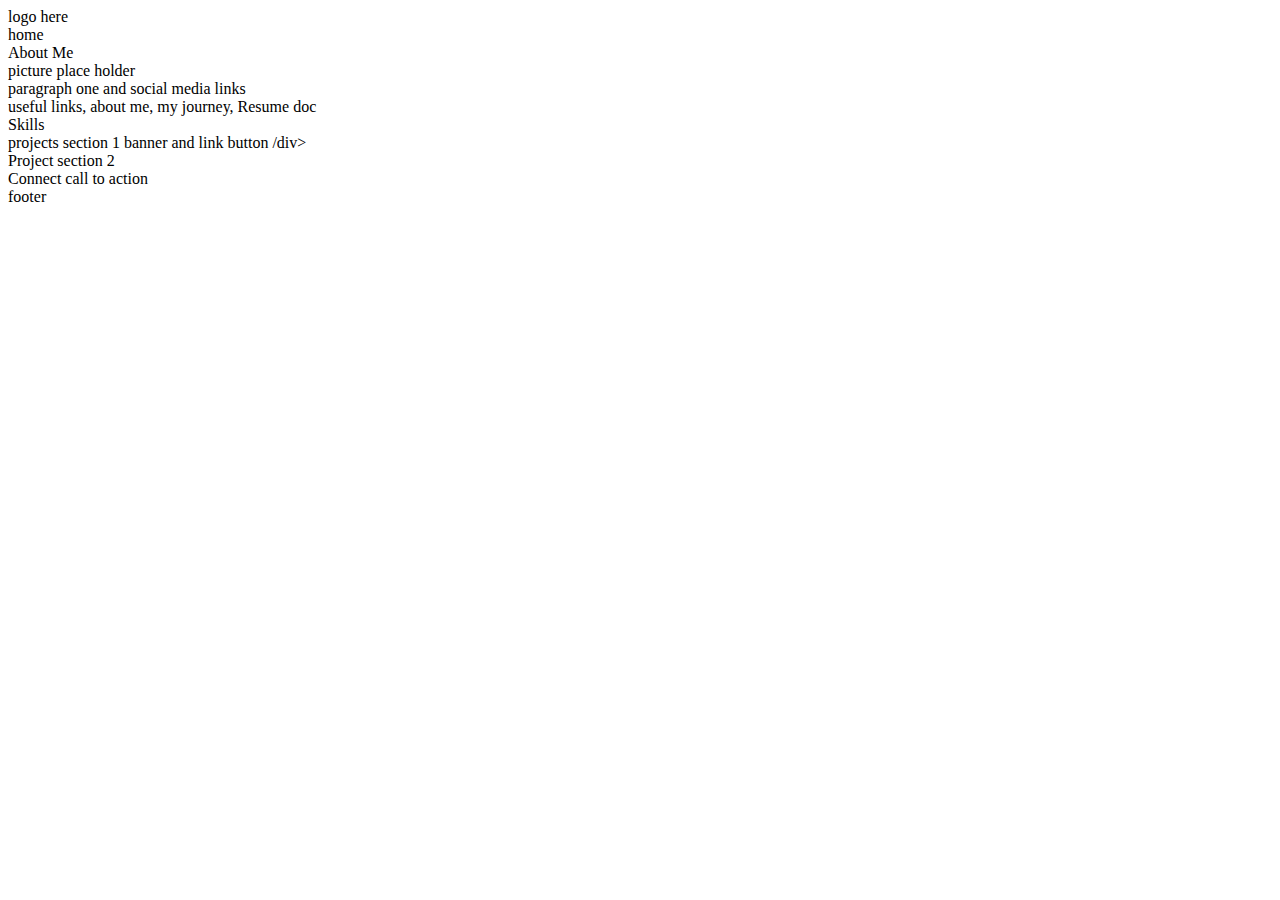
==== FrontEnd/project1ProPort/index.html @ ce8a60cc "progress 1.1 - added html page place holders" ====
<!DOCTYPE html>
<html lang="en">
<head>
    <meta charset="UTF-8">
    <meta http-equiv="X-UA-Compatible" content="IE=edge">
    <meta name="viewport" content="width=device-width, initial-scale=1.0">

    <link rel="stylesheet" href="/FrontEnd/project1ProPort/media/css/Stylesheet.css">
<!-- landing page -->
    <title>Ernesto's Professional Portfolio</title>
</head>
<body>
<!-- grid layout draft 1 -->

    <main id="grid">

        <header class="item item1 nav">
            <div class="logo" href="/FrontEnd/project1ProPort/index.html">logo here</div>

            <div class="home" href="/FrontEnd/project1ProPort/index.html">home</div>
            <div class="about" href="">About Me</div>
        </header>
        <div class="item item2">picture place holder</div>
        <div class="item item3">paragraph one and social media links</div>
        <div class="item item4">useful links,  about me, my journey, Resume doc </div>
        <div class="item item5">Skills</div>
        <div class="item item6">projects section 1 banner and link button /div>
        <div class="item item7">Project section 2</div>
        <div class="item item8">Connect call to action </div>
        <footer class="item item9">footer</footer>

    </main>

</body>
</html>
---- FrontEnd/project1ProPort/media/css/Stylesheet.css ----
/* My css stylesheet */

h1 {
    font-family: 'Times New Roman', Times, serif;
    font-size: large;
    font-weight: 100;
}
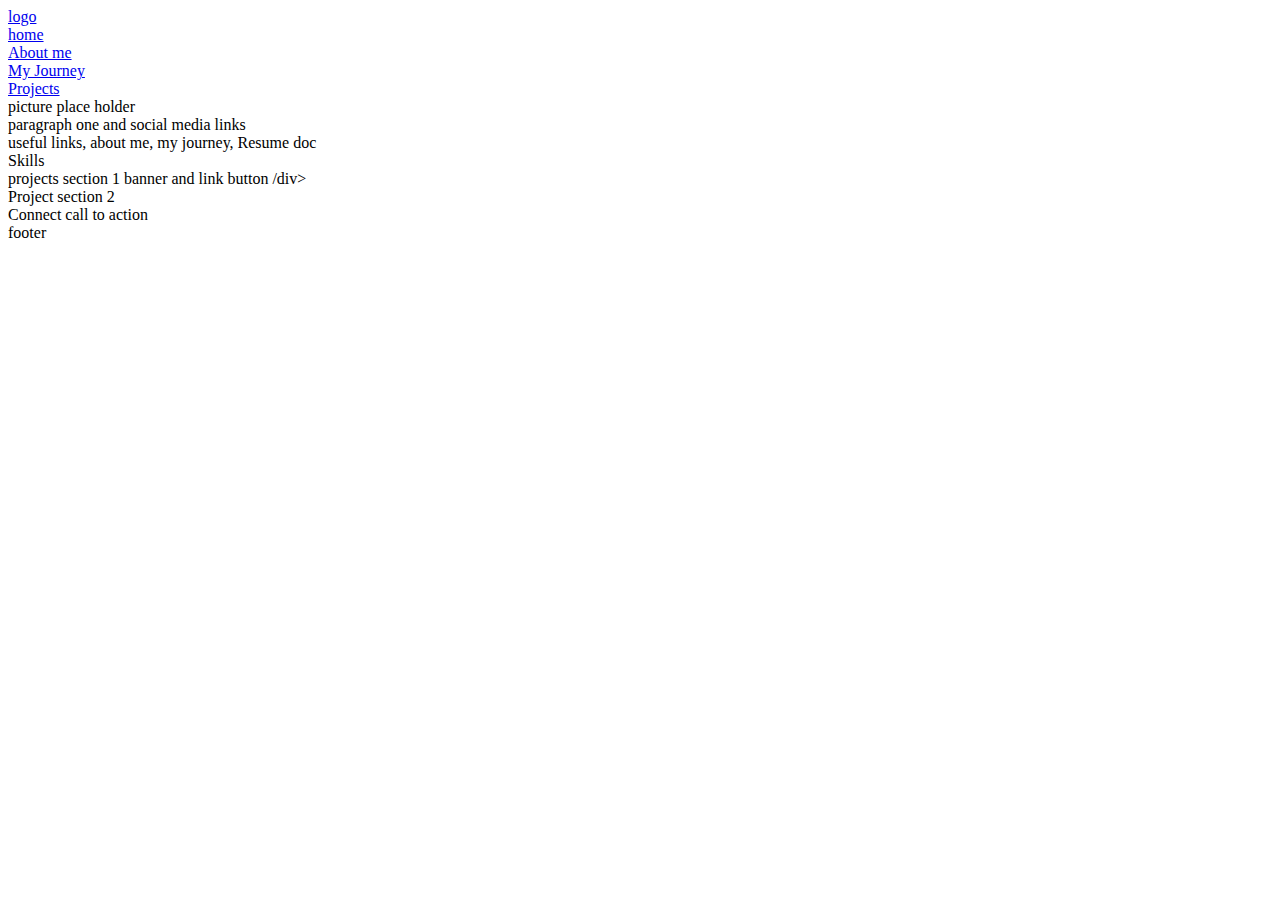
==== commit 024e880d: "update 1.11  -  updated internal files" ====
--- a/FrontEnd/project1ProPort/index.html
+++ b/FrontEnd/project1ProPort/index.html
@@ -15,10 +15,12 @@
     <main id="grid">
 
         <header class="item item1 nav">
-            <div class="logo" href="/FrontEnd/project1ProPort/index.html">logo here</div>
+            <div class="logo"><a href="/FrontEnd/project1ProPort/index.html">logo</a></div>
 
-            <div class="home" href="/FrontEnd/project1ProPort/index.html">home</div>
-            <div class="about" href="">About Me</div>
+            <div class="homeDiv"><a href="/FrontEnd/project1ProPort/index.html">home</a></div>
+            <div class="aboutDiv" ><a href="/FrontEnd/project1ProPort/htmlPages/aboutMe.html">About me</a></div>
+            <div class="journeyDiv"><a href="/FrontEnd/project1ProPort/htmlPages/journey.html">My Journey</a></div>
+            <div class="projects"><a href="/FrontEnd/project1ProPort/htmlPages/projects.html">Projects</a></div>
         </header>
         <div class="item item2">picture place holder</div>
         <div class="item item3">paragraph one and social media links</div>
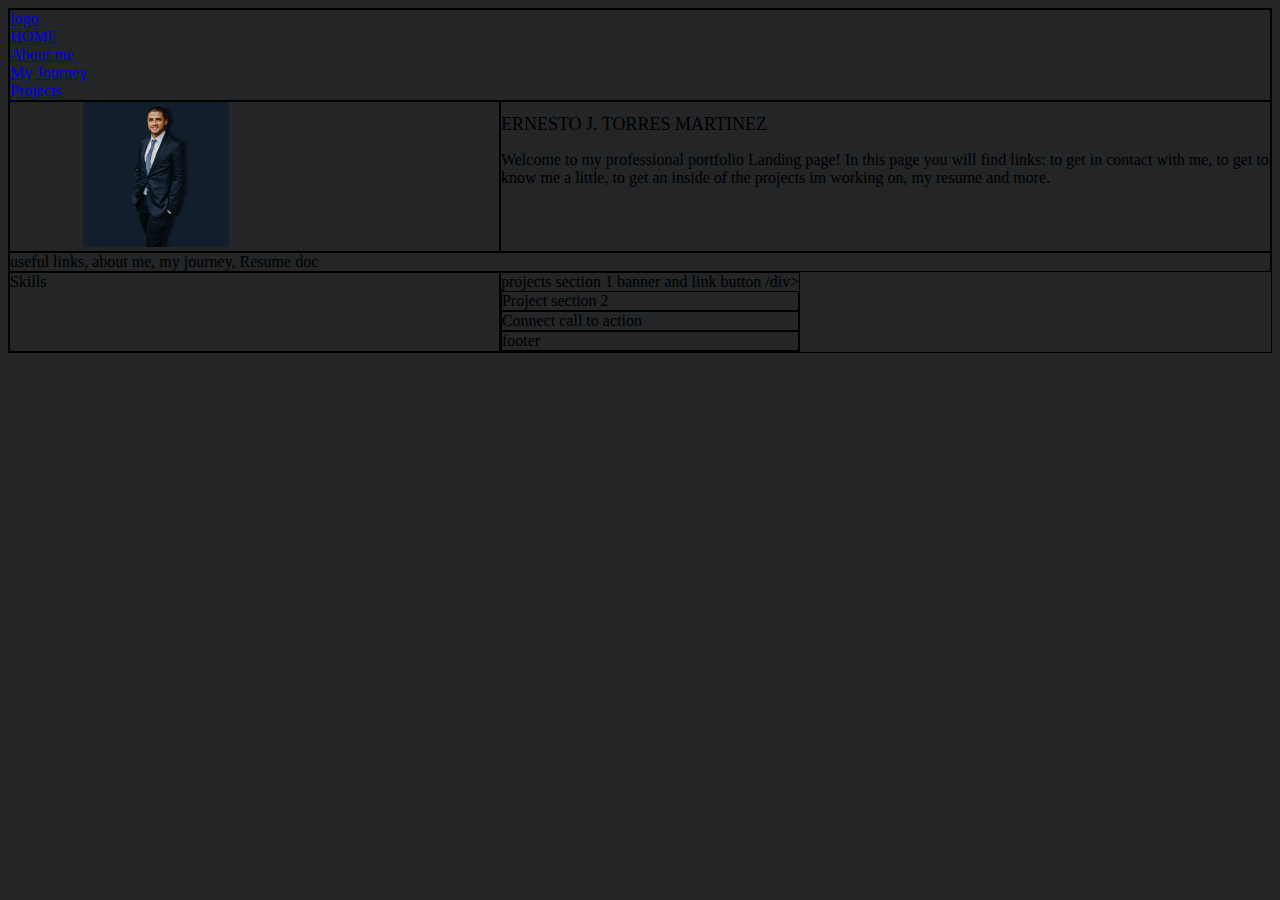
==== commit 1e4699cb: "update 1.12 - index progress" ====
--- a/FrontEnd/project1ProPort/index.html
+++ b/FrontEnd/project1ProPort/index.html
@@ -17,13 +17,35 @@
         <header class="item item1 nav">
             <div class="logo"><a href="/FrontEnd/project1ProPort/index.html">logo</a></div>
 
-            <div class="homeDiv"><a href="/FrontEnd/project1ProPort/index.html">home</a></div>
-            <div class="aboutDiv" ><a href="/FrontEnd/project1ProPort/htmlPages/aboutMe.html">About me</a></div>
-            <div class="journeyDiv"><a href="/FrontEnd/project1ProPort/htmlPages/journey.html">My Journey</a></div>
-            <div class="projects"><a href="/FrontEnd/project1ProPort/htmlPages/projects.html">Projects</a></div>
+            <div class="homeDiv">
+                <a href="/FrontEnd/project1ProPort/index.html">HOME</a>
+            </div>
+            <div class="aboutDiv" >
+                <a href="/FrontEnd/project1ProPort/htmlPages/aboutMe.html">About me</a>
+            </div>
+            <div class="journeyDiv">
+                <a href="/FrontEnd/project1ProPort/htmlPages/journey.html">My Journey</a>
+            </div>
+            <div class="projects">
+                <a class="landPic" href="/FrontEnd/project1ProPort/htmlPages/projects.html">Projects</a>
+            </div>
         </header>
-        <div class="item item2">picture place holder</div>
-        <div class="item item3">paragraph one and social media links</div>
+        
+        <div class="item item2">
+            <div class="container">
+                <img class="itme2picture" src="/FrontEnd/project1ProPort/media/pictures/proportpic.jpg" alt="ProfessionalEdit">
+            </div>
+        </div>
+
+        <div class="item item3">
+            
+            <h1 class="portName"> ERNESTO J. TORRES MARTINEZ</h1>
+            <p class="welcomeP">Welcome to my professional portfolio Landing page! 
+                In this page you will find links: to get in contact with me, to get to know me a little,
+                to get an inside of the projects im working on, my resume and more.
+            </p>
+
+        </div>
         <div class="item item4">useful links,  about me, my journey, Resume doc </div>
         <div class="item item5">Skills</div>
         <div class="item item6">projects section 1 banner and link button /div>
@@ -32,6 +54,6 @@
         <footer class="item item9">footer</footer>
 
     </main>
-
+ 
 </body>
 </html>--- a/FrontEnd/project1ProPort/media/css/Stylesheet.css
+++ b/FrontEnd/project1ProPort/media/css/Stylesheet.css
@@ -1,7 +1,58 @@
 /* My css stylesheet */
+
+* {
+    background-color: rgb(35, 37, 39);
+   
+}
 
 h1 {
     font-family: 'Times New Roman', Times, serif;
     font-size: large;
     font-weight: 100;
+}
+
+#grid {
+    display: grid;
+    grid-template-columns: auto auto auto;
+    border: solid rgb(0, 0, 0) 1px;
+}
+
+.item {
+    border: solid rgb(0, 0, 0) 1px;
+    
+
+}
+
+.item1 {
+    grid-column-start: 1;
+    grid-column-end: 4;
+}
+
+
+img, .item2picture {
+    /* position: absolute; */
+    width: 35%;
+    height: auto;
+   
+}
+
+
+.container{
+    padding-left: 15%;
+    
+  
+}
+
+.item3 {
+    grid-column-start: 2;
+    grid-column-end: 4;
+}
+.item4 {
+    grid-column-start: 1;
+    grid-column-end: 4;
+}
+
+.item9 {
+    grid-column-start: 1;
+    grid-column-end: 4;
 }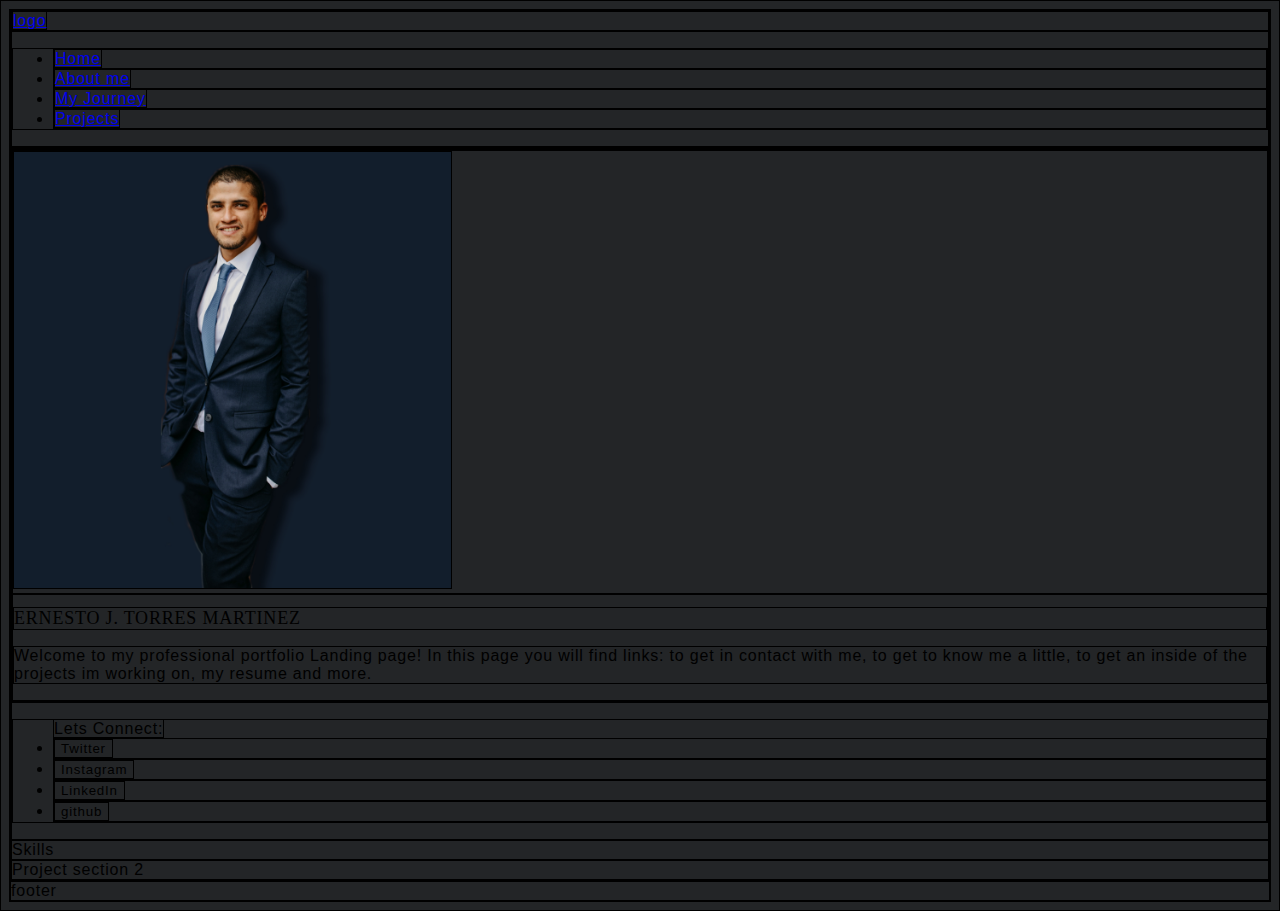
==== commit 05b99bc9: "cutting to the essentials" ====
--- a/FrontEnd/project1ProPort/index.html
+++ b/FrontEnd/project1ProPort/index.html
@@ -12,48 +12,58 @@
 <body>
 <!-- grid layout draft 1 -->
 
-    <main id="grid">
+    <header class="item item1" id="navegation">
+        <!-- logo container -->
+        <div class="logo"><a href="/FrontEnd/project1ProPort/index.html">logo</a></div>
 
-        <header class="item item1 nav">
-            <div class="logo"><a href="/FrontEnd/project1ProPort/index.html">logo</a></div>
 
-            <div class="homeDiv">
-                <a href="/FrontEnd/project1ProPort/index.html">HOME</a>
+        <!-- navlinks container -->
+        <nav class="navlinks">
+            <ul class="navcontainer">
+                <li class="homeDiv"><a href="/FrontEnd/project1ProPort/index.html">Home</a></li>
+                <li class="aboutDiv" ><a href="/FrontEnd/project1ProPort/htmlPages/aboutMe.html">About me</a></li>
+                <li class="journeyDiv"><a href="/FrontEnd/project1ProPort/htmlPages/journey.html">My Journey</a></li>
+                <li class="projects"><a class="landPic" href="/FrontEnd/project1ProPort/htmlPages/projects.html">Projects</a></li>
+            </ul>
+        </nav>
+    </header>
+        
+    <main>
+        <section>
+            <div>
+                <img class="itme2picture" src="/FrontEnd/project1ProPort/media/pictures/proportpic.jpg" alt="ProfessionalEdit"></div>
+        
+            <div class="item item3">
+                    
+                <h1 class="portName"> ERNESTO J. TORRES MARTINEZ</h1>
+                <p class="welcomeP">Welcome to my professional portfolio Landing page! 
+                    In this page you will find links: to get in contact with me, to get to know me a little,
+                    to get an inside of the projects im working on, my resume and more.
+                </p>
+        
             </div>
-            <div class="aboutDiv" >
-                <a href="/FrontEnd/project1ProPort/htmlPages/aboutMe.html">About me</a>
-            </div>
-            <div class="journeyDiv">
-                <a href="/FrontEnd/project1ProPort/htmlPages/journey.html">My Journey</a>
-            </div>
-            <div class="projects">
-                <a class="landPic" href="/FrontEnd/project1ProPort/htmlPages/projects.html">Projects</a>
-            </div>
-        </header>
         
-        <div class="item item2">
-            <div class="container">
-                <img class="itme2picture" src="/FrontEnd/project1ProPort/media/pictures/proportpic.jpg" alt="ProfessionalEdit">
-            </div>
-        </div>
+        </section>
 
-        <div class="item item3">
-            
-            <h1 class="portName"> ERNESTO J. TORRES MARTINEZ</h1>
-            <p class="welcomeP">Welcome to my professional portfolio Landing page! 
-                In this page you will find links: to get in contact with me, to get to know me a little,
-                to get an inside of the projects im working on, my resume and more.
-            </p>
+        <section class="item item4">
+            <ul class="connect"> 
+                <span>Lets Connect:</span>
+                <li><button href="">Twitter</button></li>
+                <li><button href="">Instagram</button></li>
+                <li><button href="">LinkedIn</button></li>
+                <li><button href="">github</button></li>
+                
+            </ul>
+        </section>
 
-        </div>
-        <div class="item item4">useful links,  about me, my journey, Resume doc </div>
+
         <div class="item item5">Skills</div>
-        <div class="item item6">projects section 1 banner and link button /div>
+        
         <div class="item item7">Project section 2</div>
-        <div class="item item8">Connect call to action </div>
-        <footer class="item item9">footer</footer>
-
+        
+        
     </main>
+    <footer class="item item9">footer</footer>
  
 </body>
 </html>--- a/FrontEnd/project1ProPort/media/css/Stylesheet.css
+++ b/FrontEnd/project1ProPort/media/css/Stylesheet.css
@@ -2,6 +2,14 @@
 
 * {
     background-color: rgb(35, 37, 39);
+    font-family:  "Franklin Gothic Medium", "Arial Narrow", Arial, sans-serif;
+    letter-spacing: 0.05rem;
+    
+    font-family:  'Franklin Gothic Medium', 'Arial Narrow', Arial, sans-serif;
+    letter-spacing: .05rem;
+    
+    box-sizing: border-box;
+    border: 1px solid black;
    
 }
 
@@ -9,6 +17,16 @@
     font-family: 'Times New Roman', Times, serif;
     font-size: large;
     font-weight: 100;
+}
+
+#body {
+    animation: alternate;
+}
+
+.row::after {
+    content: "";
+    clear: both;
+    display: table;
 }
 
 #grid {
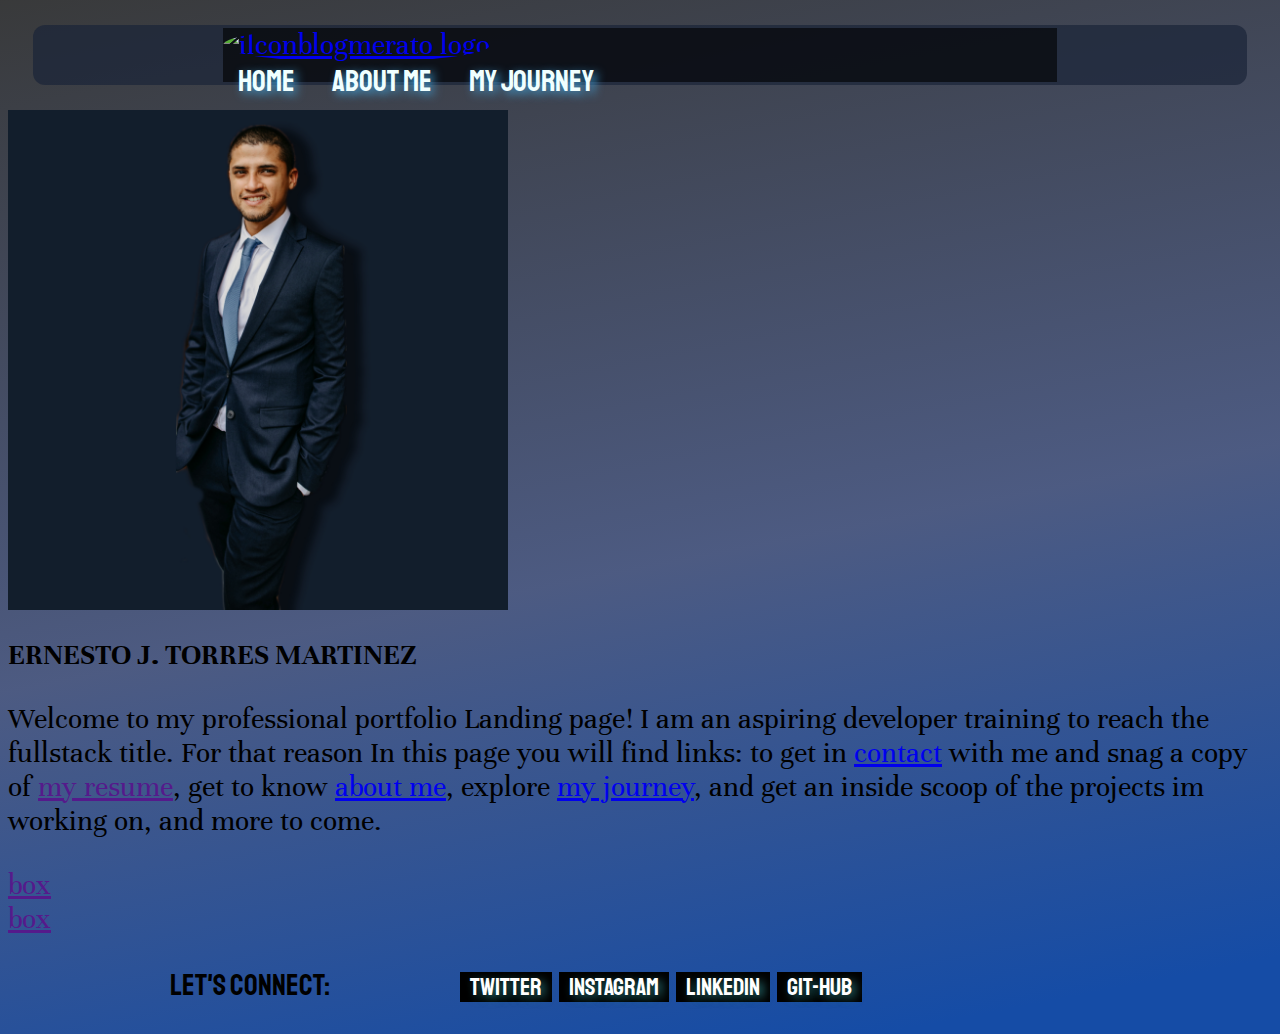
==== commit daee6433: "cant get flex box to align" ====
--- a/FrontEnd/project1ProPort/index.html
+++ b/FrontEnd/project1ProPort/index.html
@@ -4,66 +4,82 @@
     <meta charset="UTF-8">
     <meta http-equiv="X-UA-Compatible" content="IE=edge">
     <meta name="viewport" content="width=device-width, initial-scale=1.0">
-
     <link rel="stylesheet" href="/FrontEnd/project1ProPort/media/css/Stylesheet.css">
 <!-- landing page -->
     <title>Ernesto's Professional Portfolio</title>
 </head>
+<!-- grid layout draft 1 -->
 <body>
-<!-- grid layout draft 1 -->
+    <header class="nav" id="navigation">
+       <div class="exp"> <!-- logo container -->
+            <div class="logo"><a href="/FrontEnd/project1ProPort/index.html"><img src="/FrontEnd/project1ProPort/media/pictures/cropped-45375847_padded_logo[2549].png" alt="ilconblogmerato logo" height="55px" width="55px"></a></div>
 
-    <header class="item item1" id="navegation">
-        <!-- logo container -->
-        <div class="logo"><a href="/FrontEnd/project1ProPort/index.html">logo</a></div>
+            <!-- navlinks container -->
+            <nav class="navlinks">
+                <ul class="navcontainer">
+                    <li class="home"><a href="/FrontEnd/project1ProPort/index.html">Home</a></li>
+                    <li class="about" ><a href="/FrontEnd/project1ProPort/htmlPages/aboutMe.html">About me</a></li>
+                    <li class="journey"><a href="/FrontEnd/project1ProPort/htmlPages/journey.html">My Journey</a></li>
+                    <!-- <li><a class="contact" href="/FrontEnd/project1ProPort/htmlPages/contact.html">Contact</a></li> -->
+                </ul>
+            </nav>
+        </div>
+    </header>
 
+    <main id="theGrid" class="grid">
 
-        <!-- navlinks container -->
-        <nav class="navlinks">
-            <ul class="navcontainer">
-                <li class="homeDiv"><a href="/FrontEnd/project1ProPort/index.html">Home</a></li>
-                <li class="aboutDiv" ><a href="/FrontEnd/project1ProPort/htmlPages/aboutMe.html">About me</a></li>
-                <li class="journeyDiv"><a href="/FrontEnd/project1ProPort/htmlPages/journey.html">My Journey</a></li>
-                <li class="projects"><a class="landPic" href="/FrontEnd/project1ProPort/htmlPages/projects.html">Projects</a></li>
-            </ul>
-        </nav>
-    </header>
-        
-    <main>
-        <section>
-            <div>
-                <img class="itme2picture" src="/FrontEnd/project1ProPort/media/pictures/proportpic.jpg" alt="ProfessionalEdit"></div>
-        
-            <div class="item item3">
+        <section class="section1 row">
+            <div class="section1">
+                <div class="image">
+                    <img src="/FrontEnd/project1ProPort/media/pictures/proportpic.jpg" alt="ProfessionalEdit" height="500px" width="500px"></div>
+                </div>
+            <div class="content">
                     
                 <h1 class="portName"> ERNESTO J. TORRES MARTINEZ</h1>
-                <p class="welcomeP">Welcome to my professional portfolio Landing page! 
-                    In this page you will find links: to get in contact with me, to get to know me a little,
-                    to get an inside of the projects im working on, my resume and more.
+                <p class="welcomeP">Welcome to my professional portfolio Landing page! I am an aspiring developer training to reach the fullstack title. 
+                    For that reason In this page you will find links: to get in <a href="/FrontEnd/project1ProPort/htmlPages/contact.html">contact</a> with me and snag a copy of <a href="">my resume</a>, get to know <a href="/FrontEnd/project1ProPort/htmlPages/aboutMe.html">about me</a>, 
+                    explore <a href="/FrontEnd/project1ProPort/htmlPages/journey.html">my journey</a>, and get an inside scoop of the <a>projects</a> im working on, and more to come.
                 </p>
         
             </div>
         
         </section>
 
-        <section class="item item4">
-            <ul class="connect"> 
-                <span>Lets Connect:</span>
-                <li><button href="">Twitter</button></li>
-                <li><button href="">Instagram</button></li>
-                <li><button href="">LinkedIn</button></li>
-                <li><button href="">github</button></li>
-                
-            </ul>
+        <section>
+            <!-- hover craft links! -->
+            <div class="container1">
+                <a href="">box</a>
+            </div>
+
+            <div class="container2">
+                <a href="">box</a>
+            </div>
+
+            <!-- <div class="container3">
+                <a href="">box</a>
+            </div> -->
+
+            <!-- <div class="container4">
+                <a href="">box</a>
+            </div> -->
         </section>
-
-
-        <div class="item item5">Skills</div>
-        
-        <div class="item item7">Project section 2</div>
         
         
-    </main>
-    <footer class="item item9">footer</footer>
+        </main>
+        <footer class="item item9">
+        
+            <section class="item item4">
+                <ul class="connect"> 
+                    <span>Let's Connect:</span>
+                    <li><a class="social o" href="https://twitter.com/Ernest_jTorres">Twitter</a></li>
+                    <li><a class="social t" href="https://www.instagram.com/etorres.professional/">Instagram</a></li>
+                    <li><a class="social thrd" href="https://www.linkedin.com/in/ernesto-j-torres-martinez">LinkedIn</a></li>
+                    <li><a class="social f" href="https://github.com/etm-193">Git-Hub</a></li>
+
+                </ul>
+            </section>
+
+        </footer>
  
-</body>
+    </body>
 </html>--- a/FrontEnd/project1ProPort/media/css/Stylesheet.css
+++ b/FrontEnd/project1ProPort/media/css/Stylesheet.css
@@ -1,76 +1,197 @@
 /* My css stylesheet */
 
+@import url('https://fonts.googleapis.com/css2?family=Staatliches&family=Unna&display=swap');
+
 * {
-    background-color: rgb(35, 37, 39);
-    font-family:  "Franklin Gothic Medium", "Arial Narrow", Arial, sans-serif;
-    letter-spacing: 0.05rem;
-    
-    font-family:  'Franklin Gothic Medium', 'Arial Narrow', Arial, sans-serif;
-    letter-spacing: .05rem;
-    
-    box-sizing: border-box;
-    border: 1px solid black;
+  
+
+  font-family: 'Staatliches';
+  font-family: 'Unna', serif;
+  font-size: 30px;
+  box-sizing: border-box;
+  /* border: 1px solid black; */
    
 }
 
-h1 {
-    font-family: 'Times New Roman', Times, serif;
-    font-size: large;
-    font-weight: 100;
+body{
+background: rgb(45, 53, 74);
+background: linear-gradient(169deg, rgba(47, 48, 49, 0.954) 0%, rgba(64, 79, 121, 0.9327146171693735) 54%, rgba(21, 76, 166, 1) 94%);
+font-family: 'Staatliches';
 }
 
-#body {
-    animation: alternate;
-}
+header{
 
-.row::after {
-    content: "";
-    clear: both;
-    display: table;
-}
-
-#grid {
-    display: grid;
-    grid-template-columns: auto auto auto;
-    border: solid rgb(0, 0, 0) 1px;
-}
-
-.item {
-    border: solid rgb(0, 0, 0) 1px;
-    
+  background-color: rgba(26, 36, 56, 0.699);
+  display: flex;
+  flex-wrap: wrap;
+  justify-content: flex-end;
+  align-items: center;
+  padding: 3px 15%;
+  text-decoration: none;
+  margin: 25px;
+  border-radius: 12px;
+  font-family: 'Staatliches';
 
 }
 
-.item1 {
-    grid-column-start: 1;
-    grid-column-end: 4;
+.nav .navcontainer{
+  display: inline-block;
+}
+
+.exp {
+  flex: auto;
+  background-color: rgba(0, 0, 0, 0.603);
+  border-color: solid black 1px;
+  width: 80%;
+  height: 53.5px;
+  justify-content: space-evenly;
+}
+
+div.exp .logo, div.exp .navlinks{
+  justify-content: center;
+  display: inline-flex;
+  
 }
 
 
-img, .item2picture {
-    /* position: absolute; */
-    width: 35%;
-    height: auto;
-   
+.logo{
+  display: inline-block;
+  padding-right: 50%;
+}
+
+.logo img{
+  width: 57px;
+  margin: 0px;
+  border-radius: 100%;
+  cursor: pointer;
+  flex-shrink: auto;
+  flex-wrap: wrap;
+  flex-basis: auto;
+  text-shadow: 5px white;
+}
+
+.navcontainer{
+  margin: 0px;
+  padding: 0%;
+
+}
+
+ul .navcontainer{
+  padding-left: 0%;
+}
+
+.home, .about, .journey{
+  list-style: none;
+  offset-position: top -10px;
+  margin: 0px 15px;
+  font-family: 'Staatliches';
+  font-weight: 500rem;
+  font-size: large;
+  margin-top: 0px;
+  color: rgb(243, 227, 227);
+  text-shadow: 4px 3px 10px rgb(68, 165, 221);
+  display: inline-block;
+  
+}
+
+.home :hover {
+list-style: none;
+  white-space: nowrap;
+  margin: 0px 20px;
+  
+  transition: all 1s;
+  
+  font-weight: 500rem;
+  font-size: large;
+  margin-top: 0px;
+  color: rgba(139, 197, 163, 0.767);
+  text-shadow: 4px 3px 10px rgb(40, 118, 121);
+ 
+}
+
+.about :hover {
+  list-style: none;
+  white-space: nowrap;
+  margin: 0px 20px;
+ 
+  transition: all 1s;
+ 
+  font-weight: 500rem;
+  font-size: large;
+  margin-top: 0px;
+  color: rgba(139, 197, 163, 0.767);
+  text-shadow: 4px 3px 10px rgb(40, 118, 121);
+ 
+}
+
+.journey :hover {
+list-style: none;
+  white-space: nowrap;
+  margin: 0px 20px;
+  padding: 0px 11%;
+  transition: all 1s;
+
+  font-weight: 500rem;
+  font-size: large;
+  margin-top: 0px;
+  color: rgba(139, 197, 163, 0.767);
+  text-shadow: 4px 3px 10px rgb(40, 118, 121);
+
 }
 
 
-.container{
-    padding-left: 15%;
-    
+
+.navcontainer li{
+
+
+  font-family: 'Staatliches';
+}
+
+.navcontainer li a :hover{
+  transition: all 0.5s ease .3s;
   
 }
 
-.item3 {
-    grid-column-start: 2;
-    grid-column-end: 4;
-}
-.item4 {
-    grid-column-start: 1;
-    grid-column-end: 4;
+.navcontainer li a {
+  color: azure ;
+  text-decoration: none;
+  font-family: 'Staatliches';
 }
 
-.item9 {
-    grid-column-start: 1;
-    grid-column-end: 4;
+.item .item4 ul li a{
+  background-color: black;
+  text-decoration: none;
+  text-shadow: 5px;
+  list-style: none;
+}
+
+.item .item4 ul li  {
+  list-style: none;
+  display: inline-block;
+
+}
+
+.item .item4 span  {
+  padding-right: 10%;
+  padding-left: 10%;
+  font-family: 'Staatliches';
+  font-weight: 500;
+}
+
+.item .item4 ul li a.social{
+padding: 0px 10px;
+color: white;
+font-size: x-large;
+font-family: 'Staatliches';
+font-weight: 500;
+text-shadow: 4px 3px 10px rgb(40, 118, 121);
+}
+
+.connect li a .social :hover{
+  padding: 0px 10px;
+  color: rgba(139, 197, 163, 0.767);
+  text-shadow: 4px 3px 10px rgb(40, 118, 121);
+  font-size: x-large;
+  font-family: 'Staatliches';
+  font-weight: 500;
 }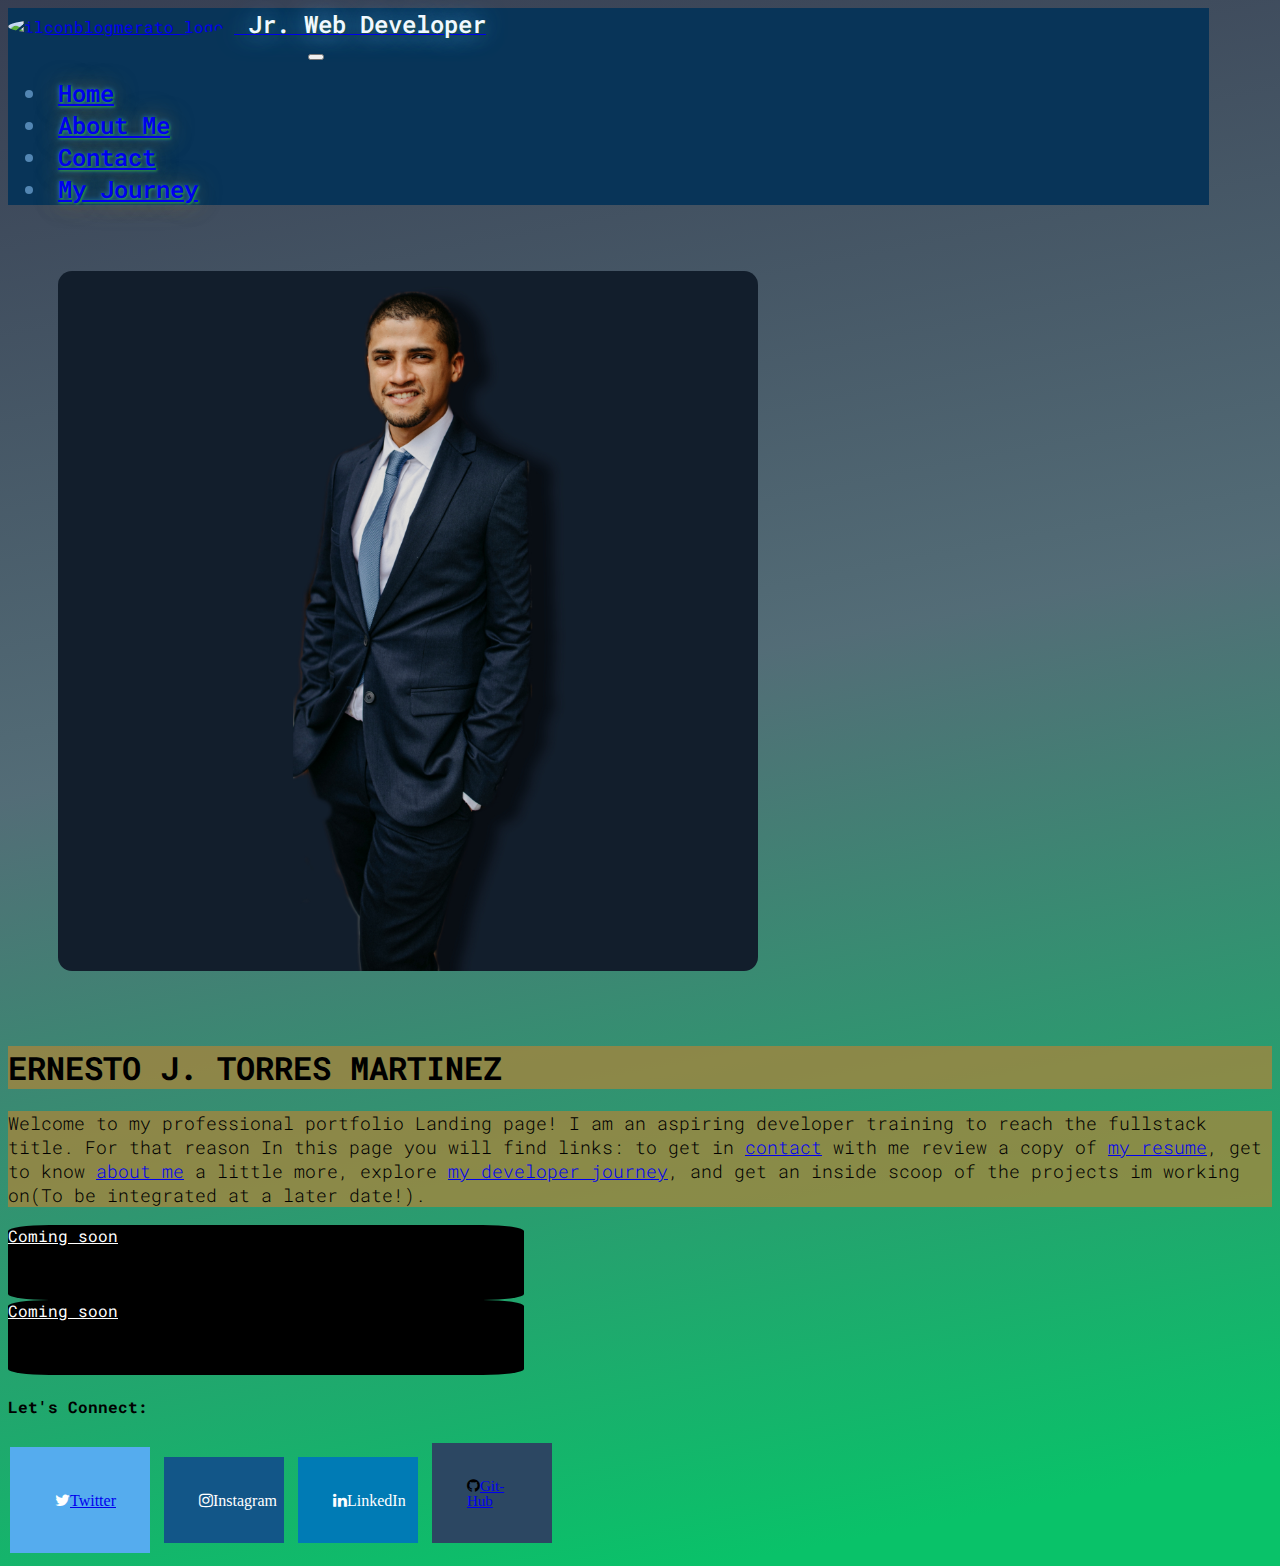
==== commit 96dac70b: "NavBar" ====
--- a/FrontEnd/project1ProPort/index.html
+++ b/FrontEnd/project1ProPort/index.html
@@ -1,58 +1,104 @@
 <!DOCTYPE html>
 <html lang="en">
+
 <head>
     <meta charset="UTF-8">
     <meta http-equiv="X-UA-Compatible" content="IE=edge">
     <meta name="viewport" content="width=device-width, initial-scale=1.0">
-    <link rel="stylesheet" href="/FrontEnd/project1ProPort/media/css/Stylesheet.css">
-<!-- landing page -->
+
+    <!-- Bootstrap framework - css -->
+
+    <link href="https://cdn.jsdelivr.net/npm/bootstrap@5.2.3/dist/css/bootstrap.min.css" rel="stylesheet"
+        integrity="sha384-rbsA2VBKQhggwzxH7pPCaAqO46MgnOM80zW1RWuH61DGLwZJEdK2Kadq2F9CUG65" crossorigin="anonymous">
+
+    <!-- Social media stylesheet import from w3 schools -->
+    <link rel="stylesheet" href="https://cdnjs.cloudflare.com/ajax/libs/font-awesome/4.7.0/css/font-awesome.min.css">
+    <link rel="stylesheet" href="/FrontEnd/project1ProPort/media/css/stylesheet.css">
+    <link rel="stylesheet" href="https://cdnjs.cloudflare.com/ajax/libs/font-awesome/4.7.0/css/font-awesome.min.css">
+
+
+    <!-- Custom Stylesheet -->
+    <link rel="stylesheet" href="/FrontEnd/project1ProPort/media/css/landingStylesheet.css">
+
+
+    <!-- landing page -->
     <title>Ernesto's Professional Portfolio</title>
 </head>
-<!-- grid layout draft 1 -->
+
+
+
 <body>
-    <header class="nav" id="navigation">
-       <div class="exp"> <!-- logo container -->
-            <div class="logo"><a href="/FrontEnd/project1ProPort/index.html"><img src="/FrontEnd/project1ProPort/media/pictures/cropped-45375847_padded_logo[2549].png" alt="ilconblogmerato logo" height="55px" width="55px"></a></div>
-
-            <!-- navlinks container -->
-            <nav class="navlinks">
-                <ul class="navcontainer">
-                    <li class="home"><a href="/FrontEnd/project1ProPort/index.html">Home</a></li>
-                    <li class="about" ><a href="/FrontEnd/project1ProPort/htmlPages/aboutMe.html">About me</a></li>
-                    <li class="journey"><a href="/FrontEnd/project1ProPort/htmlPages/journey.html">My Journey</a></li>
-                    <!-- <li><a class="contact" href="/FrontEnd/project1ProPort/htmlPages/contact.html">Contact</a></li> -->
-                </ul>
-            </nav>
-        </div>
+    <header>
+        <!-- nav container -->
+        <nav class="navbar navbar-expand-lg bg-dark">
+            <div id="navContainer" class="container-fluid">
+                <a class="container-fluid navbar-brand" href="/FrontEnd/project1ProPort/index.html">
+                    <div class="imgContainer"><img
+                            src="/FrontEnd/project1ProPort/media/pictures/cropped-45375847_padded_logo[2549].png"
+                            class="logo" alt="ilconblogmerato logo" height="55px" width="55px"><span class="myTitle">
+                            Jr. Web Developer</span></div>
+                </a>
+                <button class="navbar-toggler" type="button" data-bs-toggle="collapse" data-bs-target="#navbarNav"
+                    aria-controls="navbarNav" aria-expanded="false" aria-label="Toggle navigation">
+                    <span class="navbar-toggler-icon"></span>
+                </button>
+                <div class="collapse navbar-collapse" id="navbarNav">
+                    <ul class="container-fluid navbar-nav">
+                        <li class="nav-item">
+                            <a class="nav-link active" aria-current="page"
+                                href="/FrontEnd/project1ProPort/index.html">Home</a>
+                        </li>
+                        <li class="nav-item">
+                            <a class="nav-link" href="/FrontEnd/project1ProPort/htmlPages/aboutMe.html">About Me</a>
+                        </li>
+                        <li class="nav-item">
+                            <a class="nav-link" href="/FrontEnd/project1ProPort/htmlPages/contact.html">Contact</a>
+                        </li>
+                        <li class="nav-item">
+                            <a class="nav-link" href="/FrontEnd/project1ProPort/htmlPages/journey.html">My Journey</a>
+                        </li>
+                    </ul>
+                </div>
+            </div>
+        </nav>
     </header>
 
-    <main id="theGrid" class="grid">
+    <main id="theGrid" class="container text-center">
 
-        <section class="section1 row">
-            <div class="section1">
-                <div class="image">
-                    <img src="/FrontEnd/project1ProPort/media/pictures/proportpic.jpg" alt="ProfessionalEdit" height="500px" width="500px"></div>
+        <section id="section1" class="row">
+            <div class="row-cols-1">
+                <div class="proImage">
+                    <img src="/FrontEnd/project1ProPort/media/pictures/proportpic.jpg" alt="ProfessionalEdit"
+                        height="700px" width="700px" class="img-fluid" id="myProImage">
                 </div>
-            <div class="content">
-                    
-                <h1 class="portName"> ERNESTO J. TORRES MARTINEZ</h1>
-                <p class="welcomeP">Welcome to my professional portfolio Landing page! I am an aspiring developer training to reach the fullstack title. 
-                    For that reason In this page you will find links: to get in <a href="/FrontEnd/project1ProPort/htmlPages/contact.html">contact</a> with me and snag a copy of <a href="">my resume</a>, get to know <a href="/FrontEnd/project1ProPort/htmlPages/aboutMe.html">about me</a>, 
-                    explore <a href="/FrontEnd/project1ProPort/htmlPages/journey.html">my journey</a>, and get an inside scoop of the <a>projects</a> im working on, and more to come.
-                </p>
-        
+                <div class="content, row-cols-1">
+
+                    <h1 class="portName"> ERNESTO J. TORRES MARTINEZ</h1>
+
+                    <p class="welcomeP">Welcome to my professional portfolio Landing page! I am an aspiring developer
+                        training to reach the fullstack title.
+                        For that reason In this page you will find links: to get in <a
+                            href="/FrontEnd/project1ProPort/htmlPages/contact.html">contact</a> with me review a copy of
+                        <a href="https://drive.google.com/file/d/1z9605n7SztWgrSk8Z9YjaF_R1g9SkQjI/view?usp=drivesdk">my
+                            resume</a>, get to know <a href="/FrontEnd/project1ProPort/htmlPages/aboutMe.html">about
+                            me</a> a little more,
+                        explore <a href="/FrontEnd/project1ProPort/htmlPages/journey.html">my developer journey</a>, and
+                        get an inside scoop of the <a>projects</a> im working on(To be integrated at a later date!).
+                    </p>
+
+                </div>
             </div>
-        
+
         </section>
 
-        <section>
+        <section class="row">
             <!-- hover craft links! -->
-            <div class="container1">
-                <a href="">box</a>
+            <div id="sample1" class="container-fluid">
+                <a href="">Coming soon</a>
             </div>
 
-            <div class="container2">
-                <a href="">box</a>
+            <div id="sample2" class="container-fluid">
+                <a href="">Coming soon</a>
             </div>
 
             <!-- <div class="container3">
@@ -63,23 +109,35 @@
                 <a href="">box</a>
             </div> -->
         </section>
-        
-        
-        </main>
-        <footer class="item item9">
-        
-            <section class="item item4">
-                <ul class="connect"> 
-                    <span>Let's Connect:</span>
-                    <li><a class="social o" href="https://twitter.com/Ernest_jTorres">Twitter</a></li>
-                    <li><a class="social t" href="https://www.instagram.com/etorres.professional/">Instagram</a></li>
-                    <li><a class="social thrd" href="https://www.linkedin.com/in/ernesto-j-torres-martinez">LinkedIn</a></li>
-                    <li><a class="social f" href="https://github.com/etm-193">Git-Hub</a></li>
 
-                </ul>
+
+    </main>
+    <footer class="row">
+
+        <section class="row">
+
+            <span>
+                <h4>Let's Connect:</h4>
+            </span>
+            <section id="footerLinks" class="row">
+                <div class="fa fa-twitter"><a href="https://twitter.com/Ernest_jTorres">Twitter</a></div>
+
+
+
+                <a class="fa fa-instagram" href="https://www.instagram.com/etorres.professional/">Instagram</a></i>
+                <i id="linked"><a class="fa fa-linkedin"
+                        href="https://www.linkedin.com/in/ernesto-j-torres-martinez">LinkedIn</a></i>
+
+                <i class='fa fa-github'><a href="https://github.com/etm-193">Git-Hub</a></i>
+
             </section>
 
-        </footer>
- 
-    </body>
+        </section>
+
+    </footer>
+    <script src="https://cdn.jsdelivr.net/npm/bootstrap@5.2.3/dist/js/bootstrap.bundle.min.js"
+        integrity="sha384-kenU1KFdBIe4zVF0s0G1M5b4hcpxyD9F7jL+jjXkk+Q2h455rYXK/7HAuoJl+0I4"
+        crossorigin="anonymous"></script>
+</body>
+
 </html>--- a/FrontEnd/project1ProPort/media/css/stylesheet.css
+++ b/FrontEnd/project1ProPort/media/css/stylesheet.css
@@ -0,0 +1,132 @@
+.fa {
+    padding: 35px;
+    font-size: 30px;
+    width: 50px;
+    text-align: left;
+    text-decoration: none;
+    margin: 5px 2px;
+}
+
+.fa:hover {
+    opacity: 0.7;
+}
+
+.fa-facebook {
+    background: #3B5998;
+    color: white;
+}
+
+.fa-twitter {
+    background: #55ACEE;
+    color: white;
+    padding: 45px;
+}
+
+.fa-google {
+    background: #dd4b39;
+    color: white;
+}
+
+.fa-linkedin {
+    background: #007bb5;
+    color: white;
+}
+
+.fa-youtube {
+    background: #bb0000;
+    color: white;
+}
+
+.fa-instagram {
+    background: #125688;
+    color: white;
+}
+
+.fa-pinterest {
+    background: #cb2027;
+    color: white;
+}
+
+.fa-snapchat-ghost {
+    background: #fffc00;
+    color: white;
+    text-shadow: -1px 0 black, 0 1px black, 1px 0 black, 0 -1px black;
+}
+
+.fa-skype {
+    background: #00aff0;
+    color: white;
+}
+
+.fa-android {
+    background: #a4c639;
+    color: white;
+}
+
+.fa-dribbble {
+    background: #ea4c89;
+    color: white;
+}
+
+.fa-vimeo {
+    background: #45bbff;
+    color: white;
+}
+
+.fa-tumblr {
+    background: #2c4762;
+    color: white;
+}
+
+.fa-vine {
+    background: #00b489;
+    color: white;
+}
+
+.fa-foursquare {
+    background: #45bbff;
+    color: white;
+}
+
+.fa-stumbleupon {
+    background: #eb4924;
+    color: white;
+}
+
+.fa-flickr {
+    background: #f40083;
+    color: white;
+}
+
+.fa-yahoo {
+    background: #430297;
+    color: white;
+}
+
+.fa-soundcloud {
+    background: #ff5500;
+    color: white;
+}
+
+.fa-reddit {
+    background: #ff5700;
+    color: white;
+}
+
+.fa-rss {
+    background: #ff6600;
+    color: white;
+}
+
+.fa.fa-github{
+    padding: 35px;
+        font-size: 15px;
+        width: 50px;
+        text-align: left;
+        text-decoration: none;
+        margin: 5px 2px;
+    background-color: #2c4762;
+}
+
+
+
--- a/FrontEnd/project1ProPort/media/css/landingStylesheet.css
+++ b/FrontEnd/project1ProPort/media/css/landingStylesheet.css
@@ -0,0 +1,96 @@
+/* general styling */
+
+@import url('https://fonts.googleapis.com/css2?family=Roboto+Mono:wght@400;500;600&family=Staatliches&family=Unna&display=swap');
+
+body{
+    font-family: 'Roboto Mono', monospace, 'Staatliches', 'Unna', serif;
+   
+    background: linear-gradient(169deg, rgba(45, 53, 74, 0.9535962877030162) 0%, rgba(38, 70, 83, 0.7903536414565826) 44%, rgba(9, 194, 105, 1) 94%);
+}
+
+
+/* nav styling */
+#navContainer{
+    background-color: rgb(8, 52, 88);
+    max-width: 95%;
+    
+    padding: 0%;
+}
+
+
+img.logo {
+    border-radius: 100%;
+}
+
+.container-fluid.navbar-brand{
+    max-width: 40%;
+    padding-right: 25%;
+}
+.myTitle{
+    padding-left: 10px;
+    
+    font-weight: 600;
+    font-size: x-large;
+    color: aliceblue;
+    text-shadow: 1px 1px 2px rgba(25, 82, 33, 0.5), 0 0 1em rgb(82, 165, 221), 0 0 0.2em rgb(8, 52, 88);
+    transition-duration: 2s;
+    transition-property: margin-right, color;
+    
+
+}
+
+.nav-item{
+    
+padding-left: 10px;
+    padding-right: 50px;
+    font-weight: 600;
+    font-size: x-large;
+    color: rgb(83, 134, 179);
+    text-shadow: 1px 1px 2px rgba(40, 155, 55, 0.993), 0 0 1em rgba(172,
+        132,
+        58,
+        0.74), 0 0 0.2em rgb(22, 132, 221);
+    transition-duration: 2s;
+    transition-property: margin-right, color;
+    content: auto;
+}
+
+/* content styling - main*/
+
+#myProImage{
+    padding: 50px;
+    border-radius: 8%;
+}
+
+h1, p{
+    background-color: rgba(172, 132, 58, 0.74);
+}
+
+#sample1.container-fluid, #sample2.container-fluid{
+    max-width: 40%;
+    border-radius: 8%;
+    background-color: rgb(0, 0, 0);
+    padding-right: 10px;
+    justify-content: center;
+    height: 75px;
+
+}
+
+#sample1.container-fluid a, #sample2.container-fluid a{
+    color: white;
+}
+
+p{
+    justify-content: center;
+    font-weight: 300;
+    font-size: large;
+    width: fit-content;
+}
+
+/* content styling - footer*/
+
+
+#footerLinks{
+    display: inline-block;
+}
+
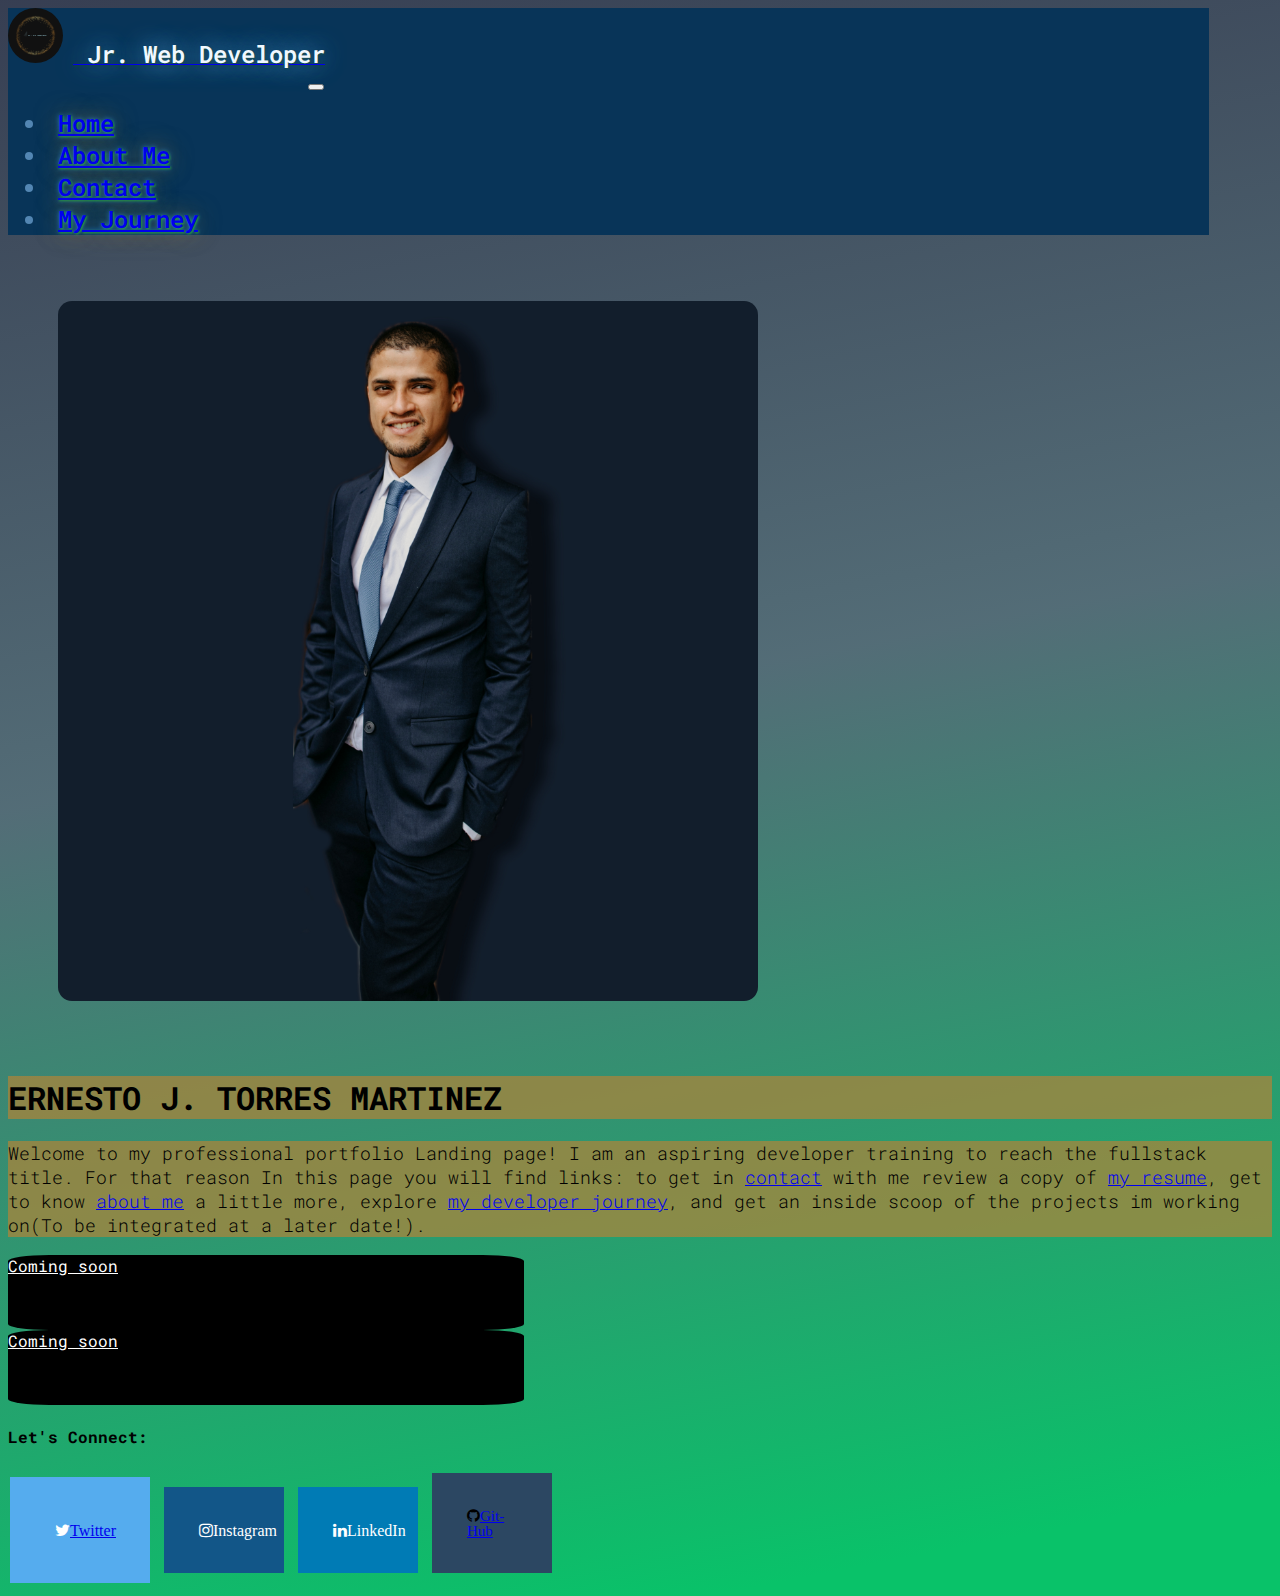
==== commit 8232a6b9: "Disaster Recovery" ====
--- a/FrontEnd/project1ProPort/index.html
+++ b/FrontEnd/project1ProPort/index.html
@@ -75,7 +75,9 @@
 
                     <h1 class="portName"> ERNESTO J. TORRES MARTINEZ</h1>
 
-                    <p class="welcomeP">Welcome to my professional portfolio Landing page! I am an aspiring developer
+                    <p class="welcomeP">
+                        
+                        Welcome to my professional portfolio Landing page! I am an aspiring developer
                         training to reach the fullstack title.
                         For that reason In this page you will find links: to get in <a
                             href="/FrontEnd/project1ProPort/htmlPages/contact.html">contact</a> with me review a copy of
@@ -84,6 +86,7 @@
                             me</a> a little more,
                         explore <a href="/FrontEnd/project1ProPort/htmlPages/journey.html">my developer journey</a>, and
                         get an inside scoop of the <a>projects</a> im working on(To be integrated at a later date!).
+                        
                     </p>
 
                 </div>
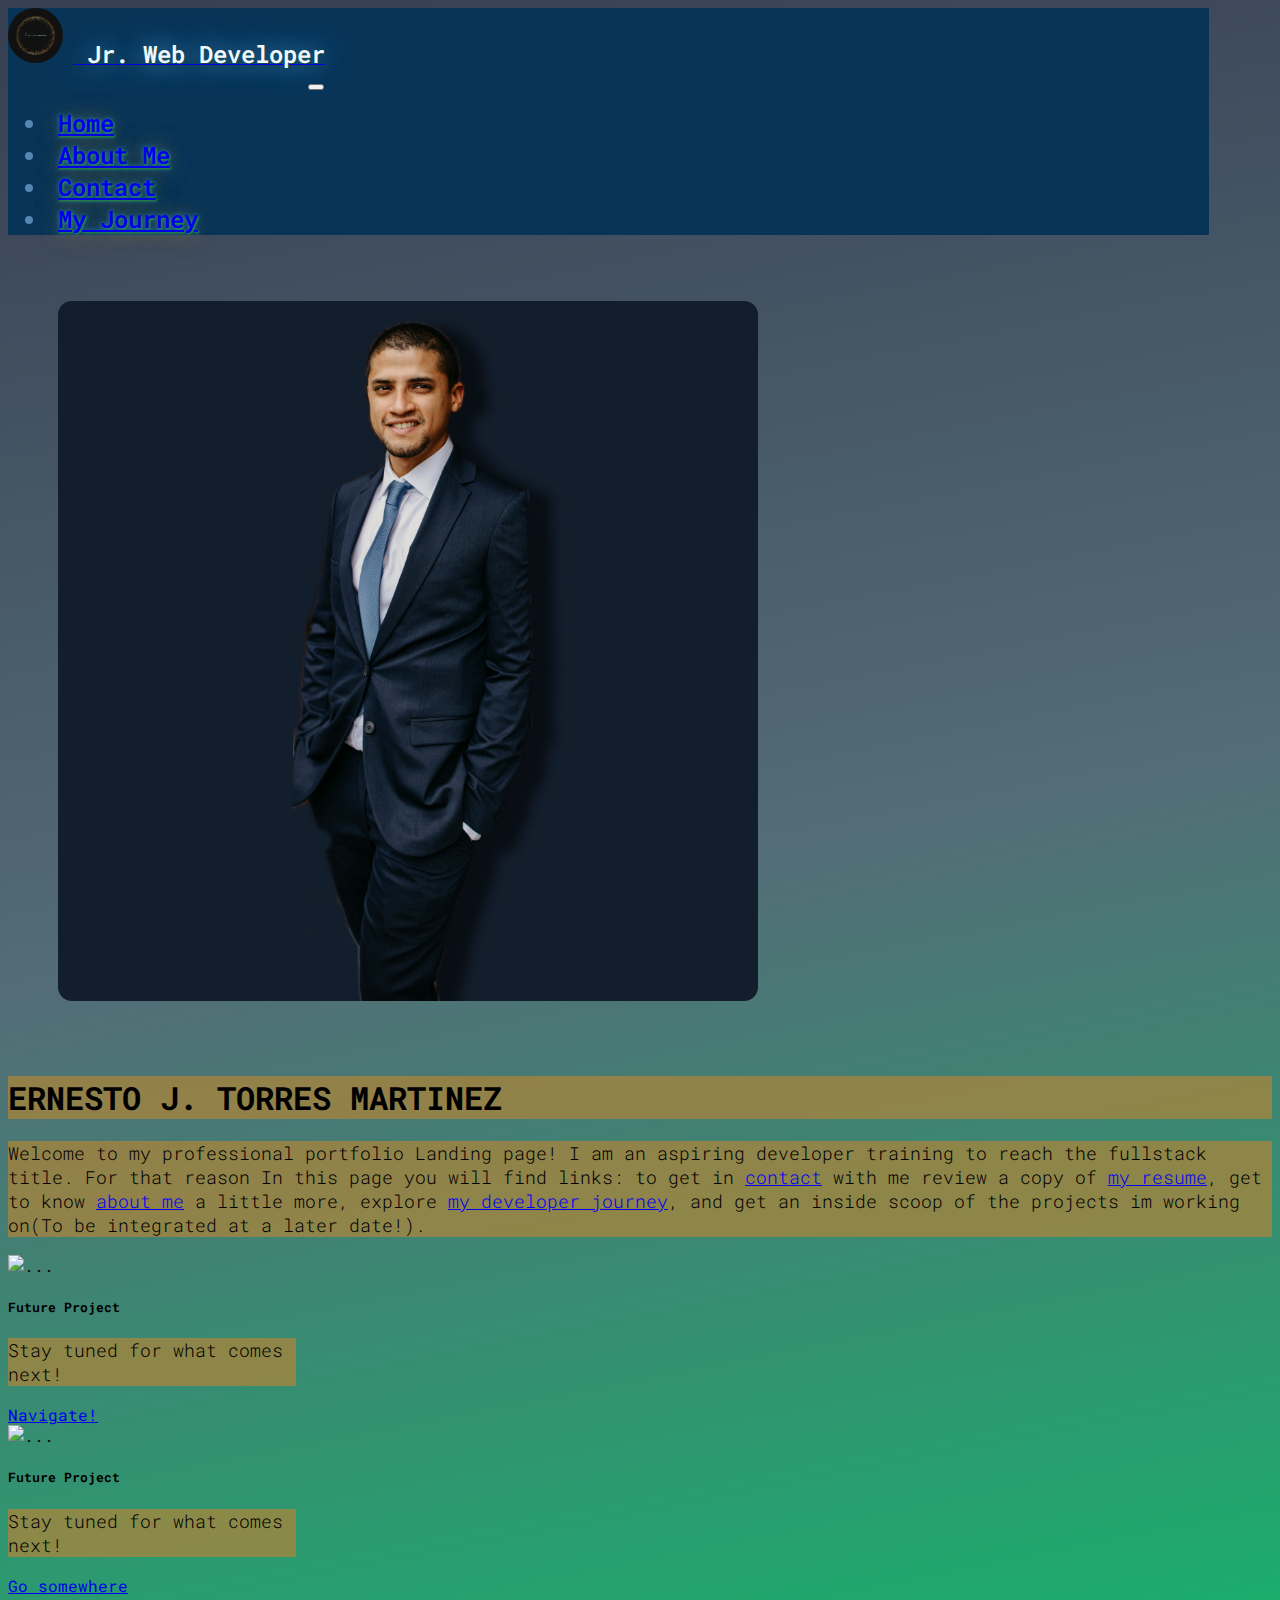
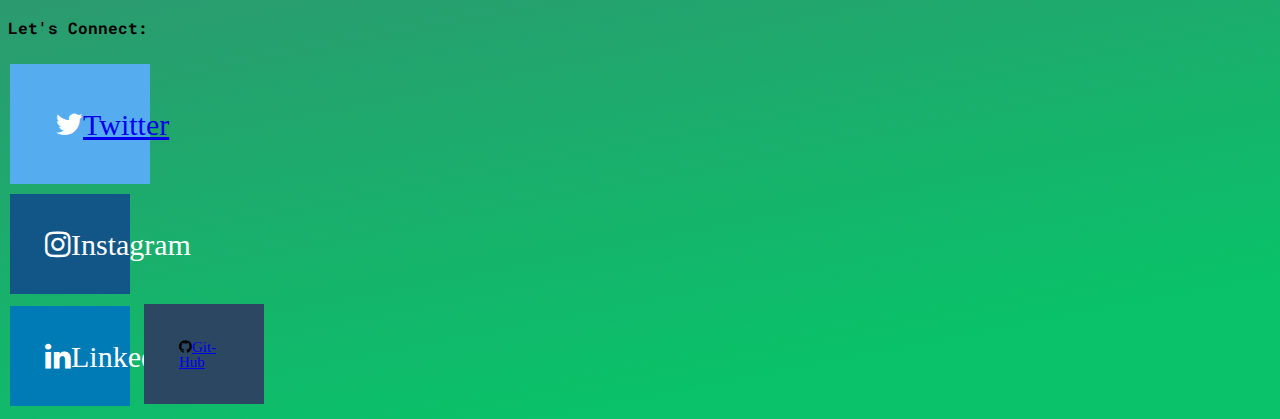
==== commit c90d1d05: "Added Cards" ====
--- a/FrontEnd/project1ProPort/index.html
+++ b/FrontEnd/project1ProPort/index.html
@@ -6,7 +6,7 @@
     <meta http-equiv="X-UA-Compatible" content="IE=edge">
     <meta name="viewport" content="width=device-width, initial-scale=1.0">
 
-    <!-- Bootstrap framework - css -->
+    <!-- Bootstrap  -->
 
     <link href="https://cdn.jsdelivr.net/npm/bootstrap@5.2.3/dist/css/bootstrap.min.css" rel="stylesheet"
         integrity="sha384-rbsA2VBKQhggwzxH7pPCaAqO46MgnOM80zW1RWuH61DGLwZJEdK2Kadq2F9CUG65" crossorigin="anonymous">
@@ -18,6 +18,7 @@
 
 
     <!-- Custom Stylesheet -->
+    <link rel="stylesheet" href="/FrontEnd/project1ProPort/media/css/stylesheet.css">
     <link rel="stylesheet" href="/FrontEnd/project1ProPort/media/css/landingStylesheet.css">
 
 
@@ -94,23 +95,27 @@
 
         </section>
 
+
         <section class="row">
-            <!-- hover craft links! -->
-            <div id="sample1" class="container-fluid">
-                <a href="">Coming soon</a>
+
+            <div class="card card1" style="width: 18rem;">
+                <img src="..." class="card-img-top" alt="...">
+                <div class="card-body">
+                    <h5 class="card-title">Future Project</h5>
+                    <p class="card-text">Stay tuned for what comes next!</p>
+                    <a href="./htmlPages/underConstruction.html" class="btn btn-primary">Navigate!</a>
+                </div>
             </div>
 
-            <div id="sample2" class="container-fluid">
-                <a href="">Coming soon</a>
+            <div class="card card2" style="width: 18rem;">
+                <img src="..." class="card-img-top" alt="...">
+                <div class="card-body">
+                    <h5 class="card-title">Future Project</h5>
+                    <p class="card-text">Stay tuned for what comes next!</p>
+                    <a href="./htmlPages/underConstruction.html" class="btn btn-primary">Go somewhere</a>
+                </div>
             </div>
 
-            <!-- <div class="container3">
-                <a href="">box</a>
-            </div> -->
-
-            <!-- <div class="container4">
-                <a href="">box</a>
-            </div> -->
         </section>
 
 
@@ -126,8 +131,10 @@
                 <div class="fa fa-twitter"><a href="https://twitter.com/Ernest_jTorres">Twitter</a></div>
 
 
+                <div class="col-1">
 
-                <a class="fa fa-instagram" href="https://www.instagram.com/etorres.professional/">Instagram</a></i>
+                    <a class="fa fa-instagram" href="https://www.instagram.com/etorres.professional/">Instagram</a></i>
+                </div>
                 <i id="linked"><a class="fa fa-linkedin"
                         href="https://www.linkedin.com/in/ernesto-j-torres-martinez">LinkedIn</a></i>
 
--- a/FrontEnd/project1ProPort/media/css/stylesheet.css
+++ b/FrontEnd/project1ProPort/media/css/stylesheet.css
@@ -1,3 +1,66 @@
+/* This Sylesheet will include the styling for the navbar the fonts. and the social media links.  Purpose to share one base stylesheet for those two specific components */
+
+/* general styling */
+
+@import url('https://fonts.googleapis.com/css2?family=Roboto+Mono:wght@400;500;600&family=Staatliches&family=Unna&display=swap');
+
+body {
+    font-family: 'Roboto Mono', monospace, 'Staatliches', 'Unna', serif;
+
+    background: linear-gradient(169deg, rgba(45, 53, 74, 0.9535962877030162) 0%, rgba(38, 70, 83, 0.7903536414565826) 44%, rgba(9, 194, 105, 1) 94%);
+}
+
+
+/* nav styling */
+#navContainer {
+    background-color: rgb(8, 52, 88);
+    max-width: 95%;
+
+    padding: 0%;
+}
+
+
+img.logo {
+    border-radius: 100%;
+}
+
+.container-fluid.navbar-brand {
+    max-width: 40%;
+    padding-right: 25%;
+}
+
+.myTitle {
+    padding-left: 10px;
+
+    font-weight: 600;
+    font-size: x-large;
+    color: aliceblue;
+    text-shadow: 1px 1px 2px rgba(25, 82, 33, 0.5), 0 0 1em rgb(82, 165, 221), 0 0 0.2em rgb(8, 52, 88);
+    transition-duration: 2s;
+    transition-property: margin-right, color;
+
+
+}
+
+.nav-item {
+
+    padding-left: 10px;
+    padding-right: 50px;
+    font-weight: 600;
+    font-size: x-large;
+    color: rgb(83, 134, 179);
+    text-shadow: 1px 1px 2px rgba(40, 155, 55, 0.993), 0 0 1em rgba(172,
+            132,
+            58,
+            0.74), 0 0 0.2em rgb(22, 132, 221);
+    transition-duration: 2s;
+    transition-property: margin-right, color;
+    content: auto;
+}
+
+
+
+
 .fa {
     padding: 35px;
     font-size: 30px;
--- a/FrontEnd/project1ProPort/media/css/stylesheet.css
+++ b/FrontEnd/project1ProPort/media/css/stylesheet.css
@@ -1,3 +1,66 @@
+/* This Sylesheet will include the styling for the navbar the fonts. and the social media links.  Purpose to share one base stylesheet for those two specific components */
+
+/* general styling */
+
+@import url('https://fonts.googleapis.com/css2?family=Roboto+Mono:wght@400;500;600&family=Staatliches&family=Unna&display=swap');
+
+body {
+    font-family: 'Roboto Mono', monospace, 'Staatliches', 'Unna', serif;
+
+    background: linear-gradient(169deg, rgba(45, 53, 74, 0.9535962877030162) 0%, rgba(38, 70, 83, 0.7903536414565826) 44%, rgba(9, 194, 105, 1) 94%);
+}
+
+
+/* nav styling */
+#navContainer {
+    background-color: rgb(8, 52, 88);
+    max-width: 95%;
+
+    padding: 0%;
+}
+
+
+img.logo {
+    border-radius: 100%;
+}
+
+.container-fluid.navbar-brand {
+    max-width: 40%;
+    padding-right: 25%;
+}
+
+.myTitle {
+    padding-left: 10px;
+
+    font-weight: 600;
+    font-size: x-large;
+    color: aliceblue;
+    text-shadow: 1px 1px 2px rgba(25, 82, 33, 0.5), 0 0 1em rgb(82, 165, 221), 0 0 0.2em rgb(8, 52, 88);
+    transition-duration: 2s;
+    transition-property: margin-right, color;
+
+
+}
+
+.nav-item {
+
+    padding-left: 10px;
+    padding-right: 50px;
+    font-weight: 600;
+    font-size: x-large;
+    color: rgb(83, 134, 179);
+    text-shadow: 1px 1px 2px rgba(40, 155, 55, 0.993), 0 0 1em rgba(172,
+            132,
+            58,
+            0.74), 0 0 0.2em rgb(22, 132, 221);
+    transition-duration: 2s;
+    transition-property: margin-right, color;
+    content: auto;
+}
+
+
+
+
 .fa {
     padding: 35px;
     font-size: 30px;
--- a/FrontEnd/project1ProPort/media/css/landingStylesheet.css
+++ b/FrontEnd/project1ProPort/media/css/landingStylesheet.css
@@ -1,59 +1,4 @@
-/* general styling */
 
-@import url('https://fonts.googleapis.com/css2?family=Roboto+Mono:wght@400;500;600&family=Staatliches&family=Unna&display=swap');
-
-body{
-    font-family: 'Roboto Mono', monospace, 'Staatliches', 'Unna', serif;
-   
-    background: linear-gradient(169deg, rgba(45, 53, 74, 0.9535962877030162) 0%, rgba(38, 70, 83, 0.7903536414565826) 44%, rgba(9, 194, 105, 1) 94%);
-}
-
-
-/* nav styling */
-#navContainer{
-    background-color: rgb(8, 52, 88);
-    max-width: 95%;
-    
-    padding: 0%;
-}
-
-
-img.logo {
-    border-radius: 100%;
-}
-
-.container-fluid.navbar-brand{
-    max-width: 40%;
-    padding-right: 25%;
-}
-.myTitle{
-    padding-left: 10px;
-    
-    font-weight: 600;
-    font-size: x-large;
-    color: aliceblue;
-    text-shadow: 1px 1px 2px rgba(25, 82, 33, 0.5), 0 0 1em rgb(82, 165, 221), 0 0 0.2em rgb(8, 52, 88);
-    transition-duration: 2s;
-    transition-property: margin-right, color;
-    
-
-}
-
-.nav-item{
-    
-padding-left: 10px;
-    padding-right: 50px;
-    font-weight: 600;
-    font-size: x-large;
-    color: rgb(83, 134, 179);
-    text-shadow: 1px 1px 2px rgba(40, 155, 55, 0.993), 0 0 1em rgba(172,
-        132,
-        58,
-        0.74), 0 0 0.2em rgb(22, 132, 221);
-    transition-duration: 2s;
-    transition-property: margin-right, color;
-    content: auto;
-}
 
 /* content styling - main*/
 
